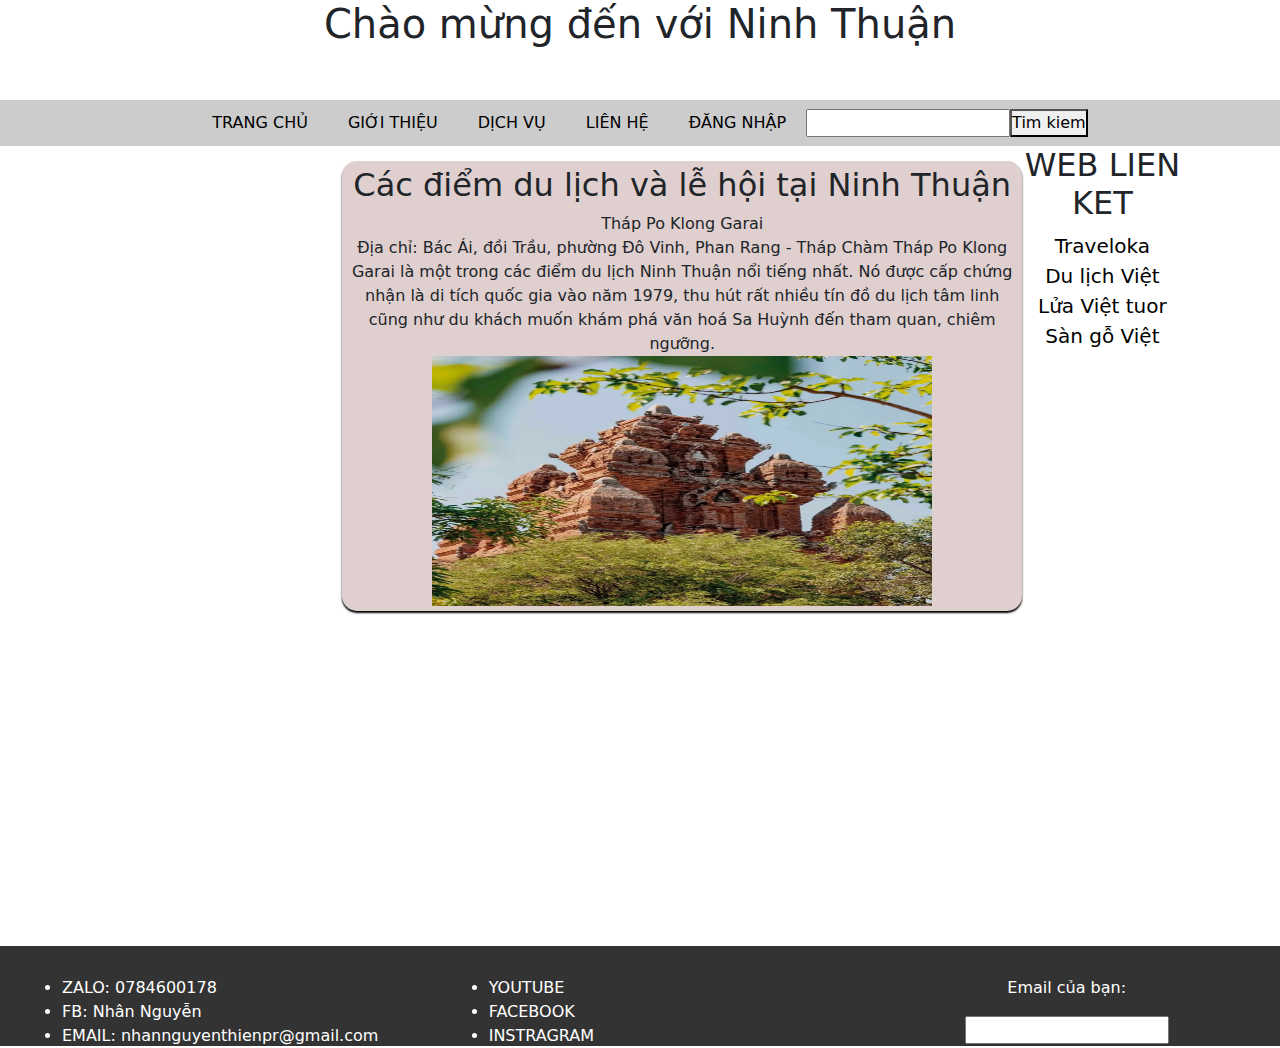
==== diadiem.html @ 7e02fe33 "first commit" ====
<!DOCTYPE html>
<html lang="en">
<head>
    <meta charset="UTF-8">
    <meta name="viewport" content="width=device-width, initial-scale=1.0">
    <title>document</title>
    <link rel="stylesheet" href="style.css">
    <link href="https://cdn.jsdelivr.net/npm/bootstrap@5.3.3/dist/css/bootstrap.min.css" rel="stylesheet" integrity="sha384-QWTKZyjpPEjISv5WaRU9OFeRpok6YctnYmDr5pNlyT2bRjXh0JMhjY6hW+ALEwIH" crossorigin="anonymous">
<script src="https://cdn.jsdelivr.net/npm/bootstrap@5.3.3/dist/js/bootstrap.bundle.min.js" integrity="sha384-YvpcrYf0tY3lHB60NNkmXc5s9fDVZLESaAA55NDzOxhy9GkcIdslK1eN7N6jIeHz" crossorigin="anonymous"></script>
</head>
<body>
    <div id ="header_115">
        <h1>Chào mừng đến với Ninh Thuận</h1>
    </div>

    <div id="nav">
        <li><a href="./index.html">Trang chủ</a></li>
        <li><a href="./gioithieu.html">Giới thiệu</a></li>
        <li>
            <a href="">Dịch vụ</a>
            <ul class = "sub_nav">
                <li><a href="./lehoi.html">Le hoi</a></li>
                <li><a href="./diadiem.html">Dia diem</a></li>
               
            </ul>
        </li>
        <li><a href="./lienhe.html">Liên hệ</a></li>
        <li><a href="./account.html">Đăng nhập</a></li>   
        <input type="search"> <button>Tim kiem</button>
    </div>

    <div class="container">
        <div class="col1">
            
        </div>

        <div class="col2">
            <div id="content_856">
                <div class="big_box_856" style="align-content: center;">
                    <div class="big_box_mid_856">
                            <h2 align="center">Các điểm du lịch và lễ hội tại Ninh Thuận</h2>   
                            Tháp Po Klong Garai
                            <br>
                         Địa chỉ: Bác Ái, đồi Trầu, phường Đô Vinh, Phan Rang - Tháp Chàm

Tháp Po Klong Garai là một trong các điểm du lịch Ninh Thuận nổi tiếng nhất. Nó được cấp chứng nhận là di tích quốc gia vào năm 1979, thu hút rất nhiều tín đồ du lịch tâm linh cũng như du khách muốn khám phá văn hoá Sa Huỳnh đến tham quan, chiêm ngưỡng.
                            <img src="./picture/lehoi1.webp" alt="">
                    </div>
                </div>
        </div>
        </div>

        <div class="col3">
            <ul class="right-679">
                <h2>WEB LIEN KET</h2>
                <li><a href="https://www.traveloka.com/vi-vn">Traveloka</a>
                    <li><a href="https://dulichviet.com.vn/">Du lịch Việt</a></li>
                   <li> <a href="https://www.luavietours.com/du-lich/du-lich-trong-nuoc">Lửa Việt tuor</a></li>
                   <li><a href="https://sangoviet.com.vn/">Sàn gỗ Việt</a>
            </ul>
        </div>
        </div>
    </div>
  
    </div>


    <div class="footer">
        <div class="col4">
            <ul>
                <li>ZALO: 0784600178</li>
                <li>FB: Nhân Nguyễn</li>
                <li>EMAIL: nhannguyenthienpr@gmail.com</li>
            </ul>
        </div>
        <div class="col5">
            <ul>
                <li>YOUTUBE</li>
                <li>FACEBOOK</li>
                <li>INSTRAGRAM</li>
            </ul>
        </div>
        <div class="col6">
            <p>Email của bạn: </p>
            <input type="email">
        </div>
    </div>
---- style.css ----
* {
    margin: 0;
    padding: 0;
    box-sizing: border-box;
}

#header_115 {
  background: url("https://ik.imagekit.io/tvlk/blog/2022/02/dia-diem-du-lich-ninh-thuan-cover.jpeg") top right / cover no-repeat;
  top: 0;
  position: relative;
  right: 0;
  left: 0;
  height: 100px;
  text-align: center;
  line-height: 100px;
}


#nav {
  width: 100%;
  align-items: center;
  display: flex;
  justify-content: center;
  height: 46px;
  background-color: #ccc;
  position: relative;
}

#nav > li {
   display: inline-block;
}

#nav li a {
    text-decoration: none;
    list-style-type: none;
    padding: 20px;
    line-height: 46px;
    text-transform: uppercase;
    position: relative;
    color: black;
}

#nav > li:hover,
#nav .sub_nav li:hover {
  background-color: rgb(51, 49, 49);
}

#nav > li:hover a,
#nav .sub_nav li:hover a{
  color: white;
}

#nav .sub_nav {
  display: none;
  position: absolute;
  background-color: #ddcaca;
  list-style-type: none;
}

#nav .sub_nav li {
  min-width: 140px;
}

#nav .sub_nav li a {
  color: black;
}

#nav li:hover .sub_nav {
  display: block;
}



.container {
 width: 100%;
 height: 800px;
}

.col1 {
  height: 100%;
  background: url("https://bvhttdl.mediacdn.vn/291773308735864832/2022/10/3/c-tham-cham-1664540227797626230394-1664760491139-16647604912172001719129.jpeg") top right / cover no-repeat;
  width: 20%;
  float: left;
  color:black;
}
.col1 li a{

    text-decoration: none;
    color :black; 
    font-size :20px;
}
.col1 li:hover {
  background-color: #ccc;
  }
.col2 {
  height: 100%;
  width: 60%;
  float: left;
  text-align: center
 
}

.col2 form {
  margin-top: 20px;
}

.col3  {
 
  width: 20% ;
  height: 100%;
  background: url("https://i2.ex-cdn.com/crystalbay.com/files/content/2023/12/25/tour-nha-trang-ninh-thuan-4-ngay-3-dem-1-2200.jpg") top right / cover no-repeat;
  float: right;
  text-align: center;
}
.col3 li a{
  text-decoration: none;
  color :black; 
  font-size :20px;
}
.col3 li:hover {
background-color: #ccc;
}
.col3 li{
  list-style-type: none;
}

.footer {
  width: 100%;
  height: 100px;
  background-color: #333;
  color: white;
  
}


.col4 {
  width: 33.333%;
  height: 100%;
  padding: 30px;
  float: left;
}

.col5 {
  width: 33.333%;
  height: 100%;
  text-align: left;
  padding: 30px;
  float: left;
}

.col6 {
  padding: 30px;
  width: 33.333%;
  height: 100%;
  float: right;
  text-align: center;
}




#content_856 {
  width: 100%;
}
.big_box_856 {
  width: 700px;
  margin-left: 17px;
  margin-top: 15px;
}
.big_box_mid_856 {
  padding: 5px;
  background-color: #dfcfcf;
  border-radius: 15px;
  box-shadow: 0px 2px 2px black;
  margin-left: 20px;
}





#left_856 {
  width: 196px;
  margin-left: 225px;
}
#right_856 {
  width: 196px;
  margin-right: 215px;
}




.big_box_mid_856 img{
  height: 250px;
  width: 500px;
  display: block;
  margin: 0 auto;
}
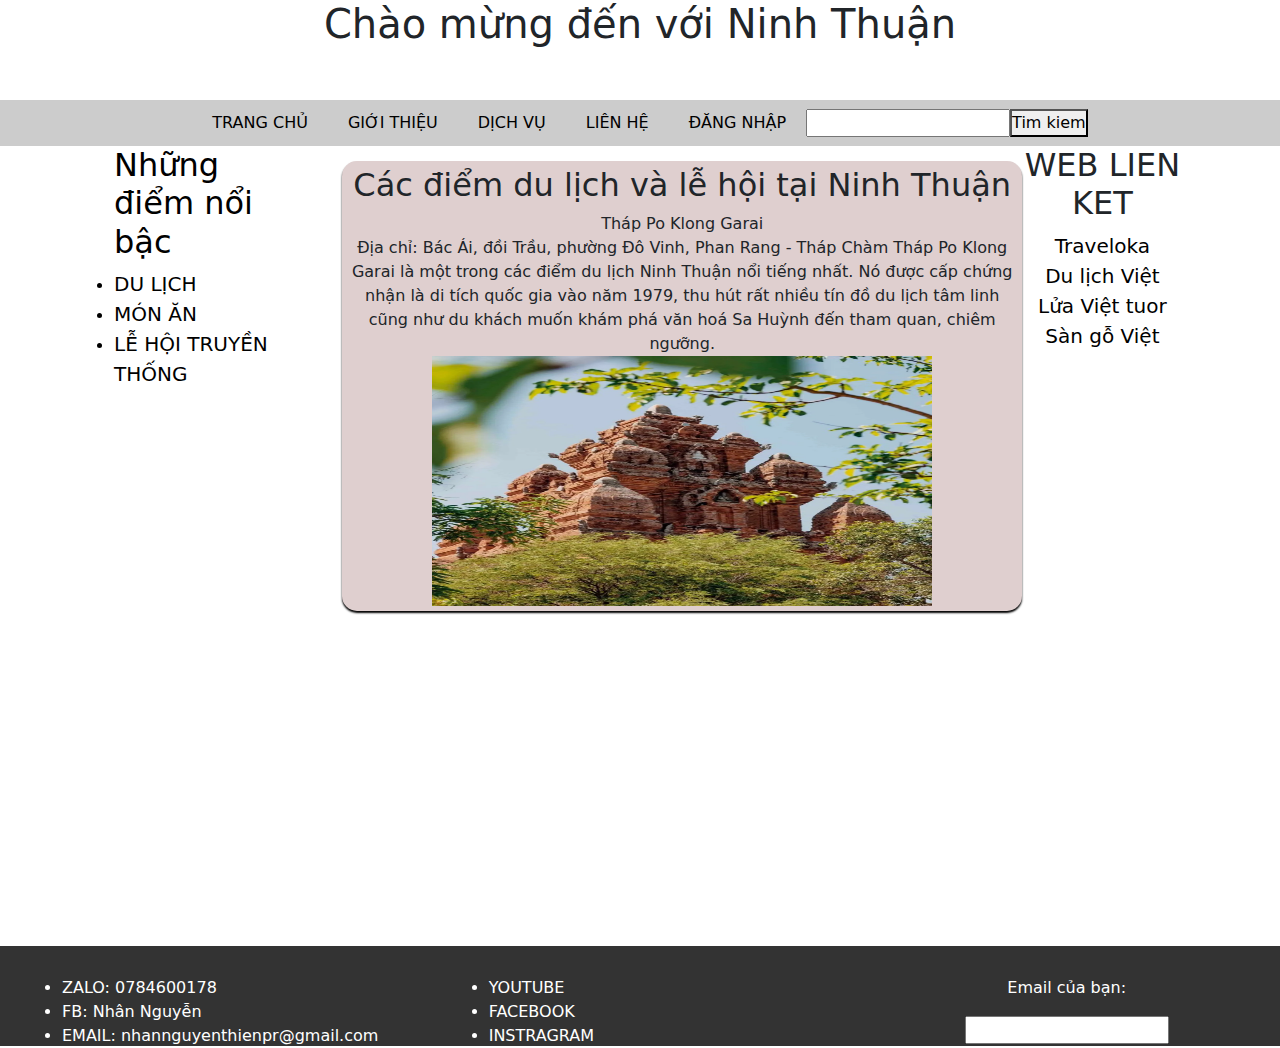
==== commit 3ca09983: "hh" ====
--- a/diadiem.html
+++ b/diadiem.html
@@ -31,7 +31,13 @@
 
     <div class="container">
         <div class="col1">
-            
+            <ul>
+                <h2>Những điểm nổi bậc</h2> 
+                <li><a href="https://vnexpress.net/cam-nang-du-lich-ninh-thuan-4453272.html">DU LỊCH</a>
+                    <li><a href="https://www.traveloka.com/vi-vn/explore/culinary/dac-san-ninh-thuan/144165">MÓN ĂN</a></li>
+                   <li> <a href="https://mia.vn/cam-nang-du-lich/top-5-le-hoi-ninh-thuan-mang-gia-tri-nhan-van-sau-sac-7562">LỄ HỘI TRUYỀN THỐNG</a></li>
+                 
+            </ul>
         </div>
 
         <div class="col2">
